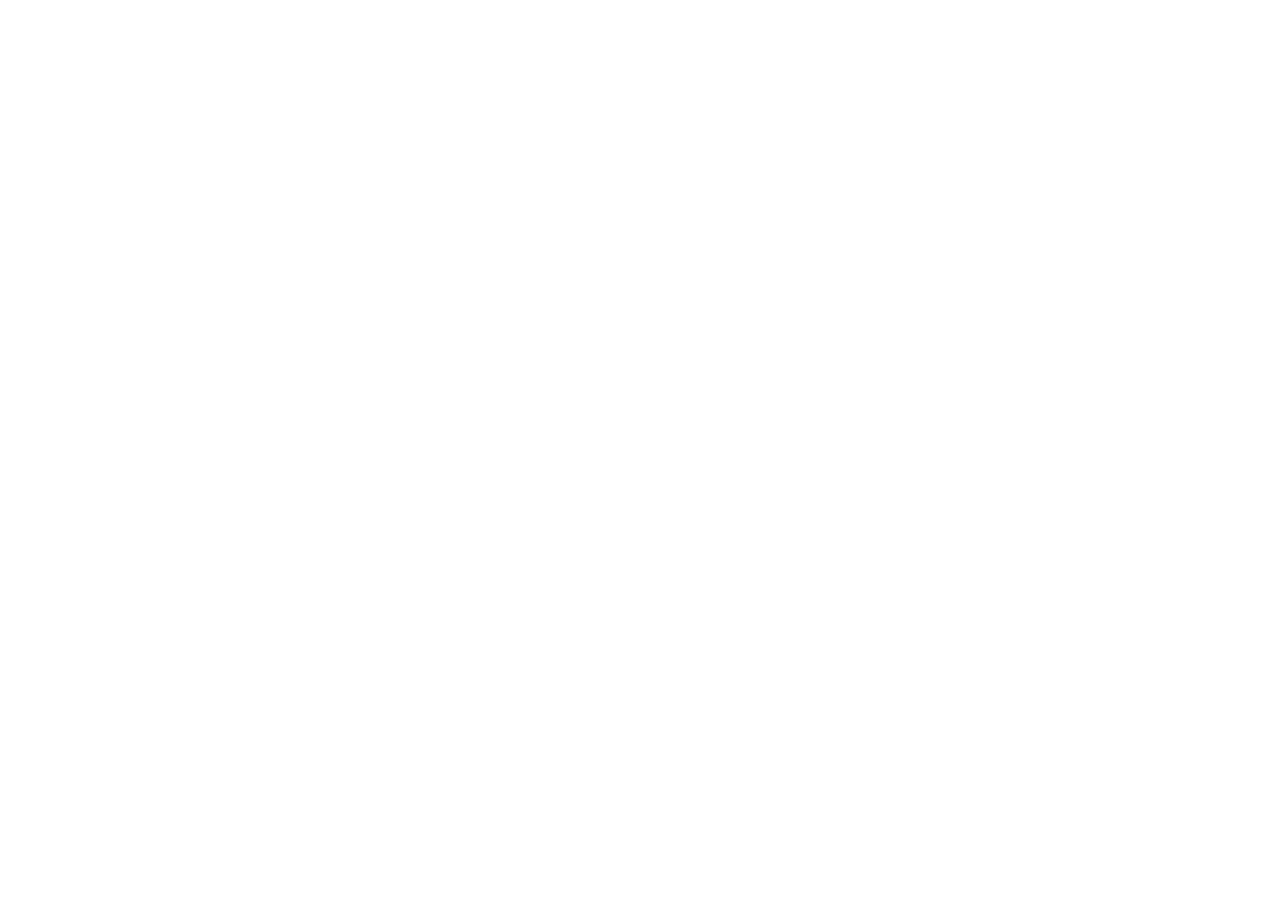
==== index.html @ a52ea9db "first commit" ====
<!DOCTYPE html>
<html lang="hu">
<head>
    <!--Settings-->
    <meta charset="UTF-8">
    <meta http-equiv="X-UA-Compatible" content="IE=edge">
    <meta name="title" content="vb2007.ddns.net">
    <meta name="description" content="Just another general purpose site.">
    <meta name="author" content="VB2007">
    <meta name="keywords" content="vb2007, ddns, net, free, download, upload, 2022, 2023, 2024">
    <meta name="viewport" content="width=device-width, initial-scale=1.0">
    <!--3rd party import-->
    <link href="https://cdn.jsdelivr.net/npm/bootstrap@5.3.1/dist/css/bootstrap.min.css" rel="stylesheet" integrity="sha384-4bw+/aepP/YC94hEpVNVgiZdgIC5+VKNBQNGCHeKRQN+PtmoHDEXuppvnDJzQIu9" crossorigin="anonymous">
    <!--Local import-->
    <link rel="icon" type="image/x-icon" href="asset/media/transcolor1hr.png">
    <link rel="stylesheet" href="asset/css/design.css">
    <!--Title-->
    <title>Kebab Királyság - Főoldal</title>
</head>
<body>
    
</body>
</html>
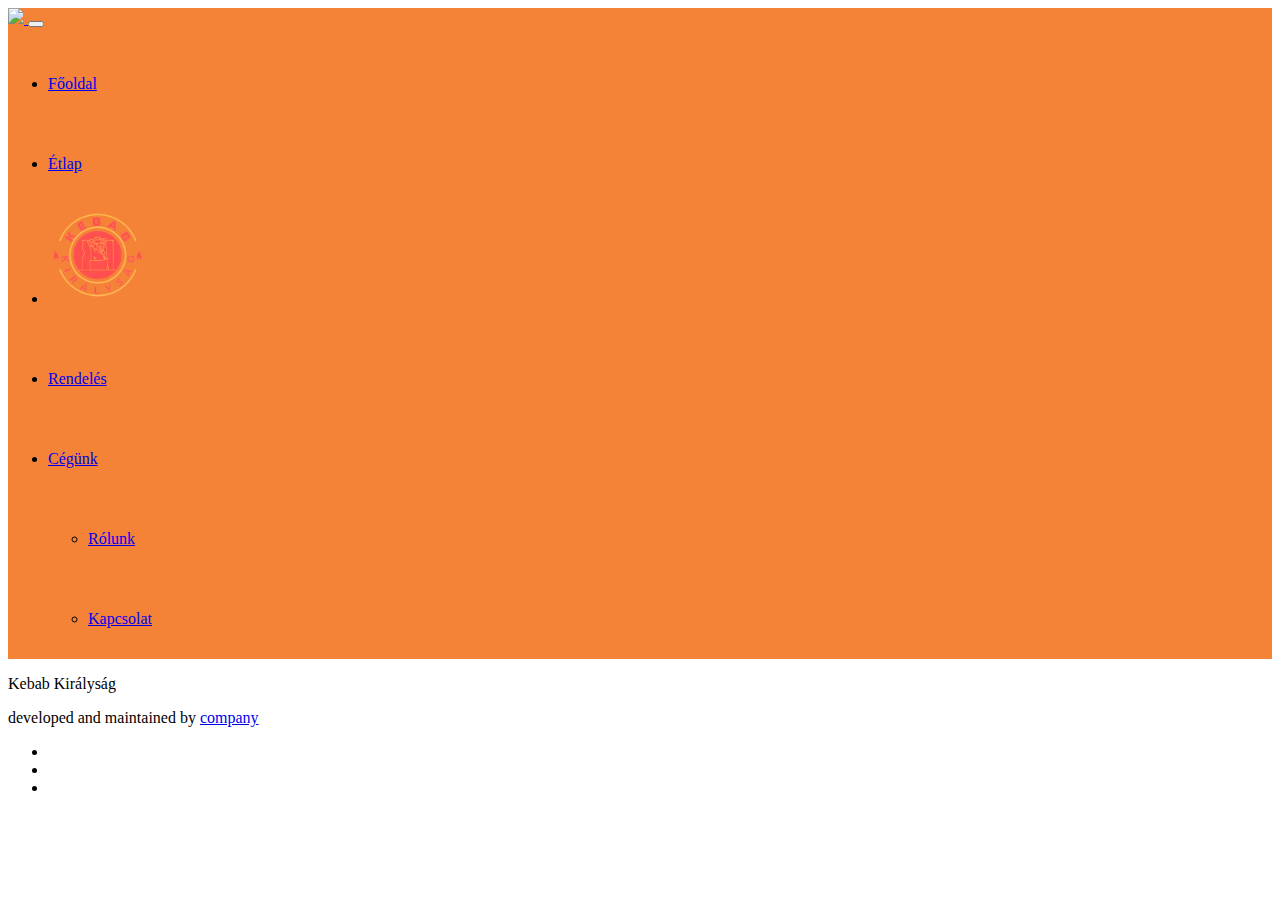
==== commit ed8b28cd: "merge?" ====
--- a/index.html
+++ b/index.html
@@ -1,23 +1,95 @@
-<!DOCTYPE html>
-<html lang="hu">
-<head>
-    <!--Settings-->
-    <meta charset="UTF-8">
-    <meta http-equiv="X-UA-Compatible" content="IE=edge">
-    <meta name="title" content="vb2007.ddns.net">
-    <meta name="description" content="Just another general purpose site.">
-    <meta name="author" content="VB2007">
-    <meta name="keywords" content="vb2007, ddns, net, free, download, upload, 2022, 2023, 2024">
-    <meta name="viewport" content="width=device-width, initial-scale=1.0">
-    <!--3rd party import-->
-    <link href="https://cdn.jsdelivr.net/npm/bootstrap@5.3.1/dist/css/bootstrap.min.css" rel="stylesheet" integrity="sha384-4bw+/aepP/YC94hEpVNVgiZdgIC5+VKNBQNGCHeKRQN+PtmoHDEXuppvnDJzQIu9" crossorigin="anonymous">
-    <!--Local import-->
-    <link rel="icon" type="image/x-icon" href="asset/media/transcolor1hr.png">
-    <link rel="stylesheet" href="asset/css/design.css">
-    <!--Title-->
-    <title>Kebab Királyság - Főoldal</title>
-</head>
-<body>
-    
-</body>
+<!DOCTYPE html>
+<html lang="hu">
+<head>
+    <meta charset="UTF-8">
+    <meta name="viewport" content="width=device-width, initial-scale=1.0">
+    <meta name="title" content="Kebab Királyság">
+    <meta name="description" content="A Kebab Királyság Kft. hivatalos oldala.">
+    <meta name="keywords" content="kebab, kiralysag, kft, online, rendeles, Kapcsolat">
+    <meta name="author" content="Vágvölgyi Balázs">
+    <link href="https://cdn.jsdelivr.net/npm/bootstrap@5.0.2/dist/css/bootstrap.min.css" rel="stylesheet"
+        integrity="sha384-EVSTQN3/azprG1Anm3QDgpJLIm9Nao0Yz1ztcQTwFspd3yD65VohhpuuCOmLASjC" crossorigin="anonymous">
+    <link rel="stylesheet" href="asset/css/design.css">
+    <link rel="stylesheet" href="asset/css/navbar.css">
+    <title>Kebab Királyság</title>
+</head>
+<body>
+    <!--Noscript-->
+    <noscript>
+        <div class="container">
+            <p class="text-center">Az oldal működéséhez elengedhetetlen a JavaScript használata. Kérlek engedélyezd.</p>
+        </div>
+    </noscript>
+    <!--Header(navbar)-->
+    <header>
+        <nav class="navbar navbar-expand-lg navbar-dark p-3" id="headerNav">
+            <div class="container-fluid">
+                <a class="navbar-brand d-block d-lg-none" href="#">
+                    <img src="/static_files/images/logos/logo_2_white.png" height="80" />
+                </a>
+                <button class="navbar-toggler" type="button" data-bs-toggle="collapse"
+                    data-bs-target="#navbarNavDropdown" aria-controls="navbarNavDropdown" aria-expanded="false"
+                    aria-label="Toggle navigation">
+                    <span class="navbar-toggler-icon"></span>
+                </button>
+                <div class="collapse navbar-collapse" id="navbarNavDropdown">
+                    <ul class="navbar-nav mx-auto ">
+                        <li class="nav-item">
+                            <a class="nav-link mx-2 active" aria-current="page" href="#">Főoldal</a>
+                        </li>
+                        <li class="nav-item">
+                            <a class="nav-link mx-2" href="#">Étlap</a>
+                        </li>
+                        <li class="nav-item d-none d-lg-block">
+                            <a class="nav-link mx-2" href="#">
+                                <img src="asset/media/logo_color_1.png" height="100" />
+                            </a>
+                        </li>
+                        <li class="nav-item">
+                            <a class="nav-link mx-2" href="#">Rendelés</a>
+                        </li>
+                        <li class="nav-item dropdown">
+                            <a class="nav-link mx-2 dropdown-toggle" href="#" id="navbarDropdownMenuLink" role="button"
+                                data-bs-toggle="dropdown" aria-expanded="false">
+                                Cégünk
+                            </a>
+                            <ul class="dropdown-menu" aria-labelledby="navbarDropdownMenuLink">
+                                <li><a class="dropdown-item" href="#">Rólunk</a></li>
+                                <li><a class="dropdown-item" href="#">Kapcsolat</a></li>
+                            </ul>
+                        </li>
+                    </ul>
+                </div>
+            </div>
+        </nav>
+    </header>
+    <!--Main content-->
+    <main>
+
+    </main>
+    <!--Footer-->
+    <footer class="container fixed-bottom p-4 rounded">
+        <div class="d-lg-flex justify-content-between">
+          <div>
+            <span>Kebab Királyság</span>
+          </div>
+          <div class="copyright">
+            <p>developed and maintained by <a href="#" target="_blank">company</a></p>
+          </div>
+          <div>
+            <ul class="d-flex gap-3 list-unstyled">
+              <li><a href="#"><i class="bi bi-facebook"></i></a></li>
+              <li><a href="#"><i class="bi bi-twitter"></i></a></li>
+              <li><a href="#"><i class="bi bi-instagram"></i></a></li>
+            </ul>
+          </div>
+        </div>
+      </footer>
+    </body>
+    <!--Script import-->
+    <script src="asset/js/dropdown.js"></script>
+    <script src="https://cdn.jsdelivr.net/npm/bootstrap@5.0.2/dist/js/bootstrap.bundle.min.js"
+        integrity="sha384-MrcW6ZMFYlzcLA8Nl+NtUVF0sA7MsXsP1UyJoMp4YLEuNSfAP+JcXn/tWtIaxVXM"
+        crossorigin="anonymous"></script>
+</body>
 </html>--- a/asset/css/design.css
+++ b/asset/css/design.css
@@ -0,0 +1,20 @@
+body{
+    background-color: rgb(255, 255, 255)
+}
+
+/* Header(navbar) */
+@media screen and (min-width:992px){
+    .nav-item {
+        line-height: 80px;
+    }
+}
+
+#headerNav{
+    background-color: rgba(242, 108, 19, 0.844);
+}
+
+/* Footer */
+.footer {
+    background-color: rgb(233, 160, 51);
+    padding: 20px 0;
+}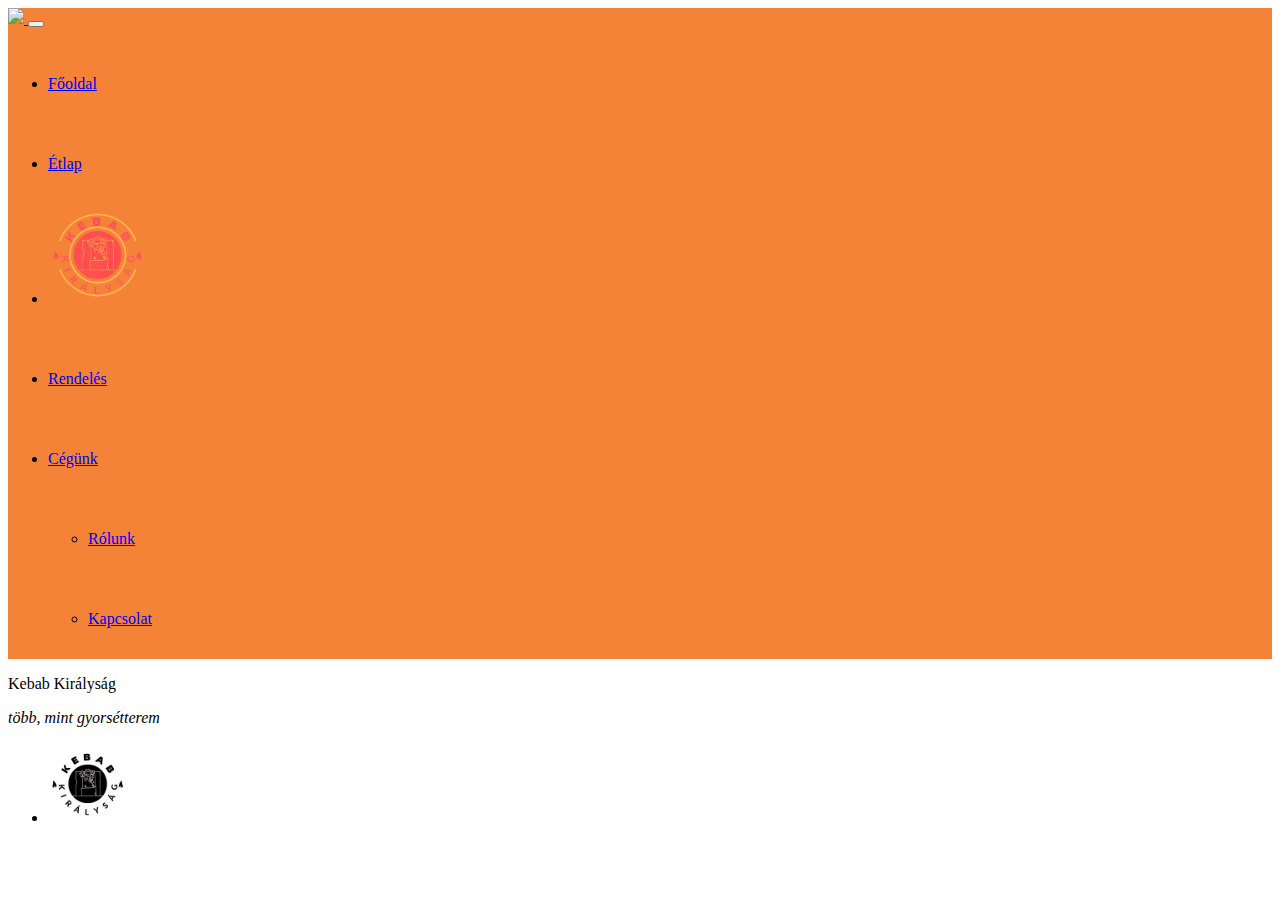
==== commit cd4a5cac: "final "merge" fix" ====
--- a/index.html
+++ b/index.html
@@ -74,13 +74,11 @@
             <span>Kebab Királyság</span>
           </div>
           <div class="copyright">
-            <p>developed and maintained by <a href="#" target="_blank">company</a></p>
+            <p><i>több, mint gyorsétterem</i></p>
           </div>
           <div>
             <ul class="d-flex gap-3 list-unstyled">
-              <li><a href="#"><i class="bi bi-facebook"></i></a></li>
-              <li><a href="#"><i class="bi bi-twitter"></i></a></li>
-              <li><a href="#"><i class="bi bi-instagram"></i></a></li>
+              <li><img src="asset/media/logo_bw_1.png" alt="Black and White logo" height="80"></li>
             </ul>
           </div>
         </div>
